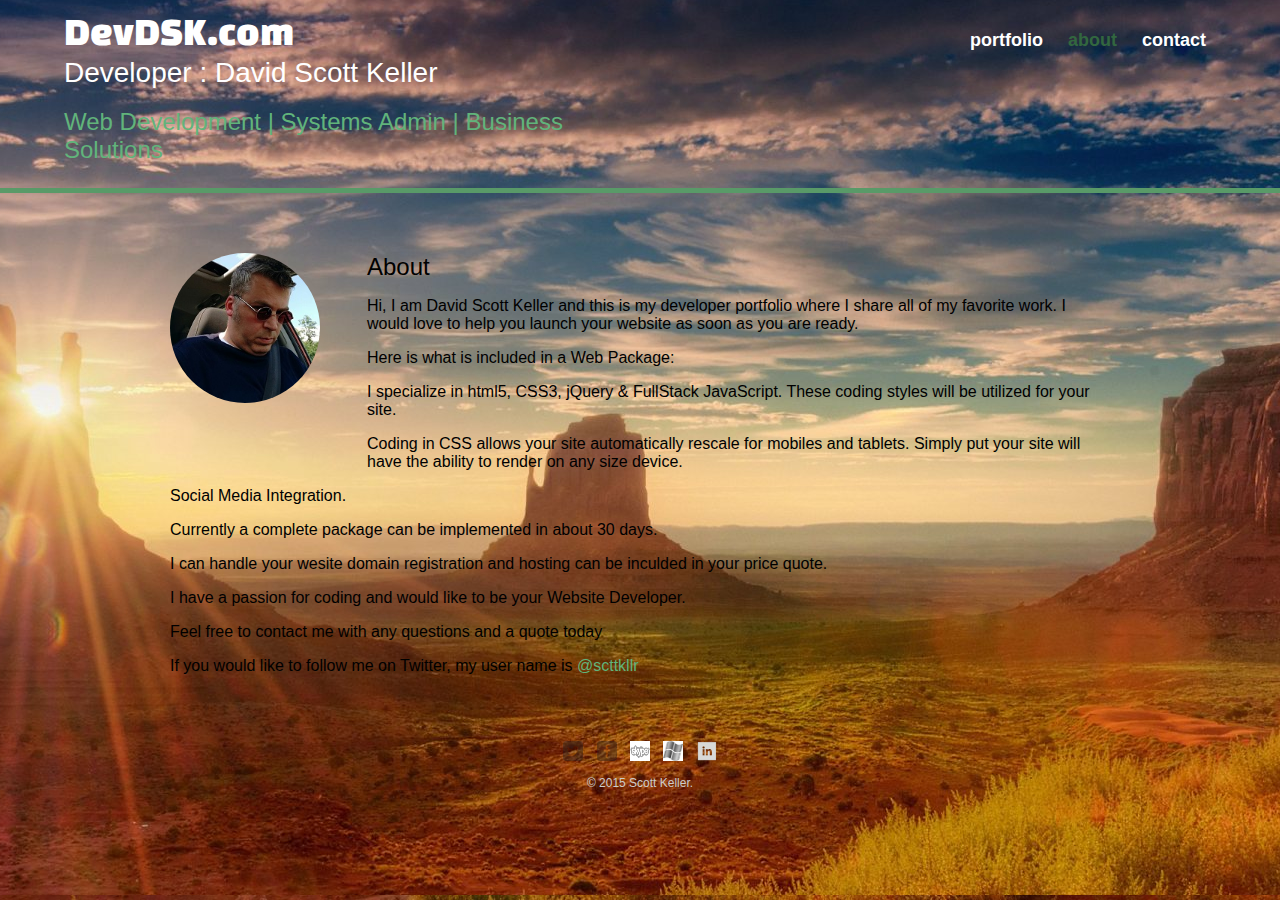
==== about.html @ abe6c1dc "fix wrapper on about" ====
<!DOCTYPE html>
<html>
  <head>
    <meta charset="utf-8">
    <title>Scott Keller | Developer</title>
    <link rel="stylesheet" href="css/normalize.css">
    <link href='https://fonts.googleapis.com/css?family=Changa+One|Open+Sans:400,400italic,700,700italic,800' rel='stylesheet' type='text/css'>
    <link rel="stylesheet" href="css/main.css">
    <link rel="stylesheet" href="css/responsive.css">
    <meta name="viewport" content="width=device-width, initial-scale=1.0">
  </head>
  <body>
    <header>
      <a href="index.html" id="logo">
      <h1>DevDSK.com</h1>
      <h2>Developer : David Scott Keller</h2>
       <h3><p>Web Development | Systems Admin | Business Solutions</p></h3>
      </a>
      <nav>
      <ul>
        <li><a href="index.html">portfolio</a></li>
        <li><a href="about.html"class="selected">about</a></li>
        <li><a href="contact.html">contact</a></li>
        </ul>
      </nav>

    </header>

    <div id="wrapper">
      <section>


        <img src="img/scottkeller.jpg" alt="photograph of Scott Keller" class="profile-photo">

        <h3>About</h3>
        <p>Hi, I am David Scott Keller and this is my developer portfolio where I share all of my favorite work.
           I would love to help you launch your website as soon as you are ready.</p>
           <p>Here is what is included in a Web Package:</p>
           <p>I specialize in html5, CSS3, jQuery & FullStack JavaScript.  These coding styles will be utilized for your site.</p>
           <p>Coding in CSS allows your site automatically rescale for mobiles and tablets.
             Simply put your site will have the ability to render on any size device.</p>
           <p>Social Media Integration.</p>
           <p>Currently a complete package can be implemented in about 30 days.</p>
           <p>I can handle your wesite domain registration and hosting can be inculded in your price quote.</p>
           <p>I have a passion for coding and would like to be your Website Developer.</p>
           <p>Feel free to contact me with any questions and a quote today</p>
           <p>If you would like to follow me on Twitter, my user name is
             <a href="http://twitter.com/scttkllr">@scttkllr</a></p>
      </section>
      <footer>
        <a href="http://twitter.com/scttkllr"><img src="img/twitter-wrap.png" alt="twitter logo"
         class="social-icon"></a>
        <a href="http://facebook.com/dskeller"><img src="img/facebook-wrap.png" alt="facebook logo"
         class="social-icon"></a>
        <a href="skype:dscottkeller?add"><img src="img/skypegrey.png" alt="skype logo"
         class="social-icon"></a>
        <a href="http://www.mycertprofile.com/Profile/4453419499"><img src="img/greyMSlogo.jpg" alt="Microsoft certified profesional logo"
         class="social-icon"></a>
        <a href=" https://www.linkedin.com/pub/scott-keller/4b/292/9b3"><img src="img/greylinkedin.png" alt="Linkedin logo"
         class="social-icon"></a>

        <p>&copy; 2015 Scott Keller.</p>
      </footer>
    </div>
  </body>
</html>
---- css/main.css ----
/*************
GENERAL
**************/
html, body {
  background: url(../img/zona.jpg) no-repeat center center fixed;
  -webkit-background-size: cover;
  -moz-background-size: cover;
  -o-background-size: cover;
  background-size: cover;
  height:100%;
}
body {
font-family: "open sans" sans serif;
}

a {
  text-decoration: none;
  }
#wrapper {
  /.background-image:url(../img/turtle.gif);
	background-repeat:no-repeat;
	background-size: contain;
  max-width: 940px;
  margin: 0 auto;
  padding: 0 5%;
  color: 000000;
  }

img {
max-width: 100%;
}


h3 {
  margin: 0 0 1em 0;
}


/*************
HEADING
**************/
#logo {
text-align: center;
  margin: 0;
}
h1 {
  font-family: 'changa one', sans-serif;
  margin: 15px 0;
  font-size: 1.75em;
  font-weight: normal;
  line-height: 0.8em;
}
h2 {
  font-size: 1.75em;
  margin: -5px 0 0;
  font-weight: normal;
}

h3 {
  font-size: 1.5em;
  margin: -5px 0 0;
  font-weight: normal;
}

/*************
NAVIGATION
**************/
nav {
text-align: center;
padding: 10px 0;
margin: 20px 0 0;
}

nav ul {
  list-style: none;
  margin: 0;
  padding: 0;
}

nav li {
  display: inline-block;
}

nav a {
  font-weight: 800;
  padding: 15px 10px;
}

/*************
 HEADER
**************/

header {
  float: left;
  margin: 0 0 30px 0;
  padding: 5px 0 0 0;
  width: 100%;
}

/*************
FOOTER
**************/
footer {
  font-size: 0.75em;
  text-align: center;
  clear: both;
  padding-top: 50px;
  color: #ccc;
}

.social-icon {
  width: 20px;
  height: 20px;
  margin: 0 5px;
}

/*************
PAGE-PORTFOLIO
**************/

#gallery {
margin: 0;
padding: 0;
list-style: none;
}

#gallery li {
  float: left;
  width: 45%;
  margin: 2.5%;
  background-color: #f5f5f5;
  color: #bdc3c7;
}

#gallery li a p {
margin: 0;
  padding: 5%;
  font-size: 0.75em;
  color: #bdc3c7;
}

/*************
ABOUT
**************/

.profile-photo {
  display: block;
  max-width: 150px;
  margin: 0 auto 30px;
  border-radius: 100%;
}

/*************
PAGE: CONTACT
**************/

.contact-info {
  list-style: none;
  padding: 0;
  margin: 0;
  font-size: 0.9em;
}

.contact-info a {
  display: block;
  min-height: 20px;
  background-repeat: no-repeat;
  background-size: 20px 20px;
  padding: 0 0 0 30px;
  margin: 0 0 10px;
}

.contact-info li.phone a {
  background-image: url('../img/phone.png');
}

.contact-info li.mail a {
  background-image: url('../img/mail.png');
}
.contact-info li.twitter a {
  background-image: url('../img/twitter.png');
}
/*************
COLORS
**************/
/* site body */
body  {
  background-color: #336633;
  //background-image:url(http://i1159.photobucket.com/albums/p629/dscottkeller/74870318-89ed-40d5-a541-341e37e0e066_zpsomp7zpoh.png);
  color: #000000;
  background-repeat:repeat;
	background-size:auto;
 }
a{

color: #61b47b;

}
/*************
HEADER
**************/
/* green header */
header {
/.background: #000000;
border-color: #599a68;
}
/* logo text */
h1,h2 {
color: #fff;
}
/* nav background on mobile devices */
nav {
  background: #599a68;
}
/* nav link */
nav a, nav a:visited {
color: #fff;
}
/* selected nav link */
nav a.selected, nav a:hover {
  color: #32673f;
}
---- css/responsive.css ----
@media screen and (min-width: 480px) {
 
  /*************
  TWO COLUMN LAYOUT
  **************/
  
  #primary {
    width: 50%;
    float: left;
  }

  #secondary {
    width: 40%;
    float: right;
  }
  

   
  /*************
  PAGE: PORTFOLIO
  **************/
  
  #gallery li {
    width: 28.3333%;
  }

  #gallery li:nth-child(4n) {
    clear: left;
  }

  /*************
  PAGE: ABOUT
  **************/

  .profile-photo {
    float: left;
    margin: 0 5% 80px 0;
  }
  
}

@media screen and (min-width: 660px) {
  
  /*************
  HEADER
  **************/
  
  nav {
    background: none;
    float: right;
    font-size: 1.125em;
    margin-right: 5%;
    text-align: right;
    width: 45%;
  }
  #logo {
    float: left;
    margin-left: 5%;
    text-align: left;
    width: 45%;
  }  
 
  h1 {
    font-size: 2.5em;
  } 
  h2 {
    font-size: 0.825em
    margin-bottom: 20px;
  }
  
  header {
    border-bottom: 5px solid #599a68;
    margin-bottom: 60px;
  }
  
}
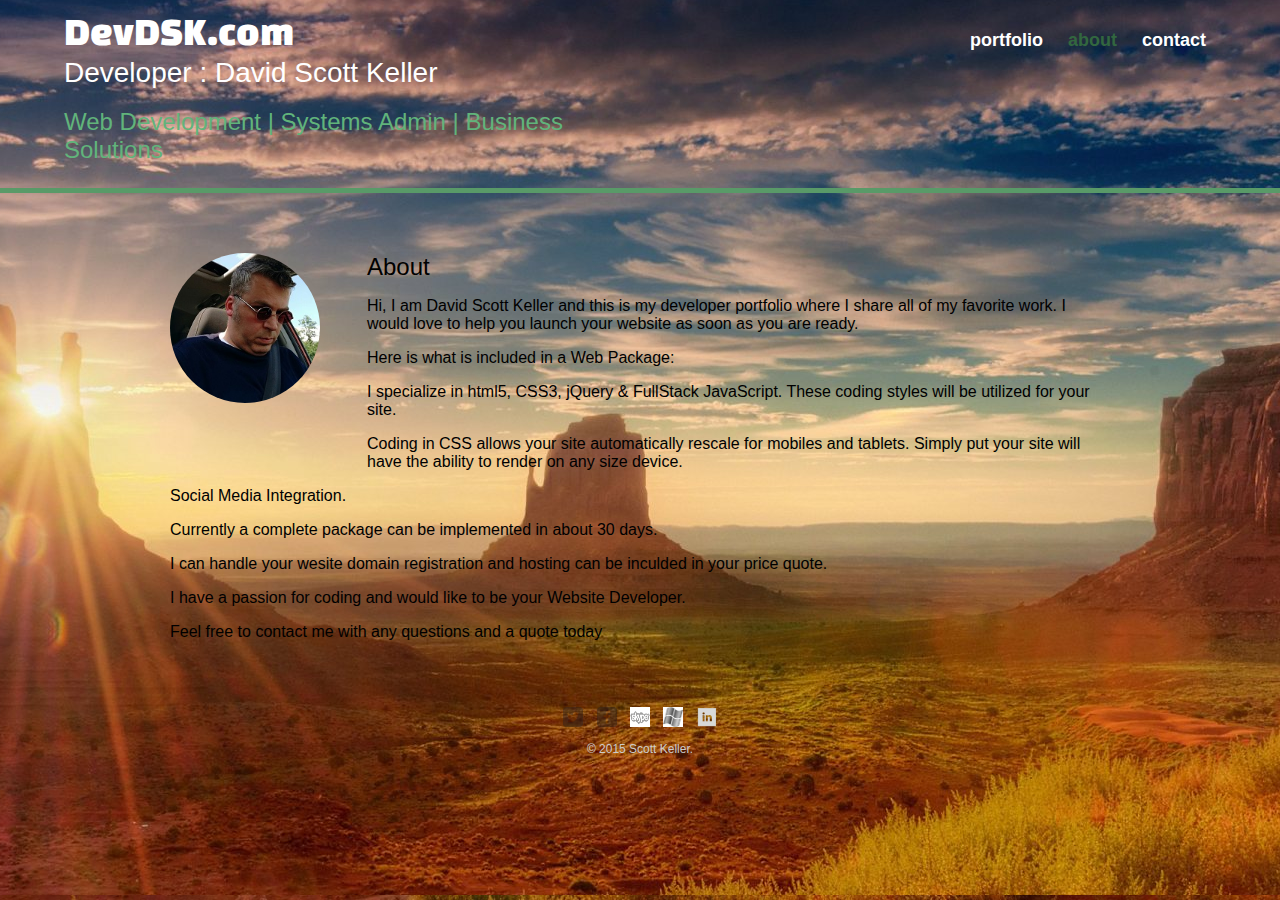
==== commit 2616f3c2: "wrapper issue" ====
--- a/about.html
+++ b/about.html
@@ -44,8 +44,7 @@
            <p>I can handle your wesite domain registration and hosting can be inculded in your price quote.</p>
            <p>I have a passion for coding and would like to be your Website Developer.</p>
            <p>Feel free to contact me with any questions and a quote today</p>
-           <p>If you would like to follow me on Twitter, my user name is
-             <a href="http://twitter.com/scttkllr">@scttkllr</a></p>
+           
       </section>
       <footer>
         <a href="http://twitter.com/scttkllr"><img src="img/twitter-wrap.png" alt="twitter logo"
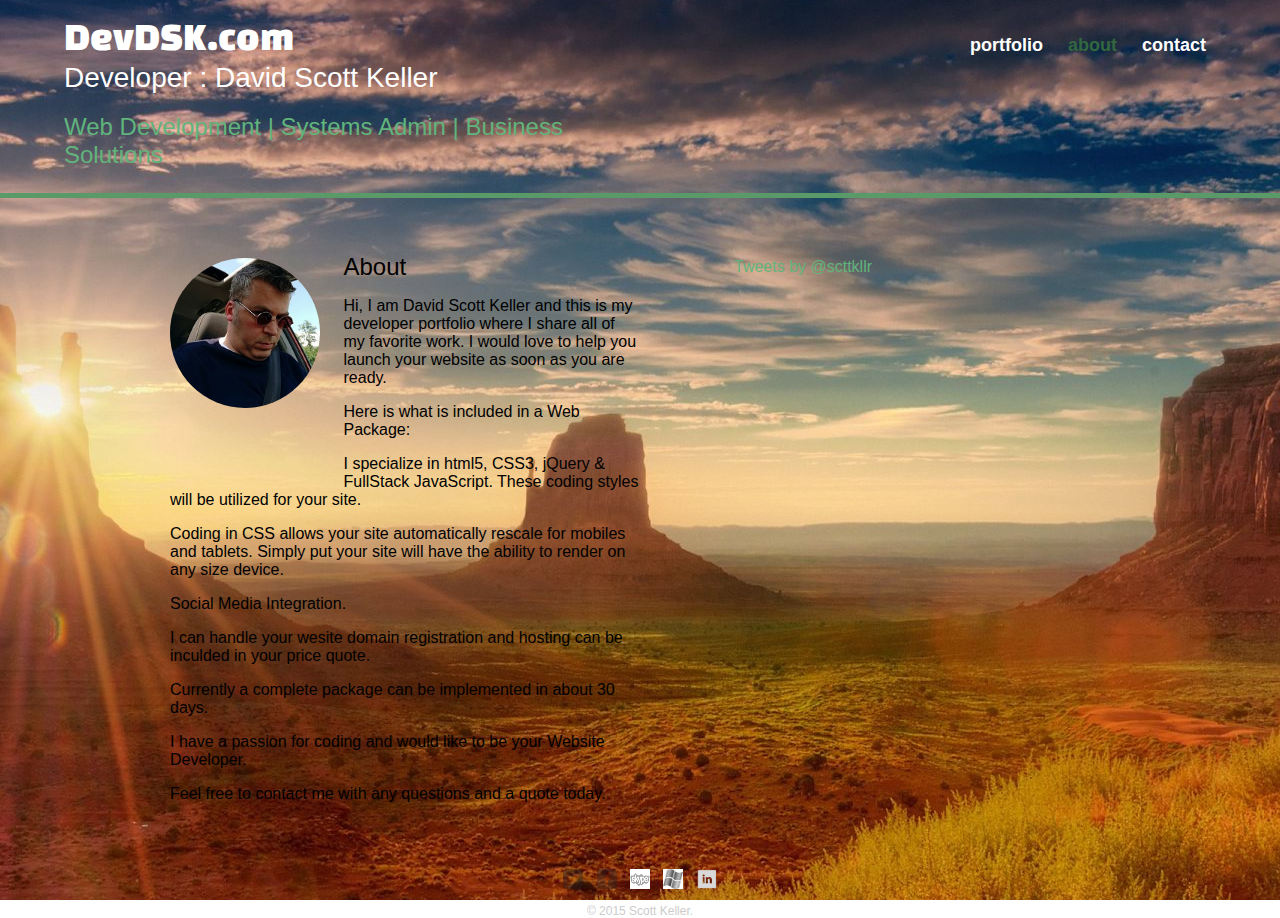
==== commit d0a7a8e0: "added social media pane" ====
--- a/about.html
+++ b/about.html
@@ -27,9 +27,7 @@
     </header>
 
     <div id="wrapper">
-      <section>
-
-
+      <section id="primary">
         <img src="img/scottkeller.jpg" alt="photograph of Scott Keller" class="profile-photo">
 
         <h3>About</h3>
@@ -37,15 +35,22 @@
            I would love to help you launch your website as soon as you are ready.</p>
            <p>Here is what is included in a Web Package:</p>
            <p>I specialize in html5, CSS3, jQuery & FullStack JavaScript.  These coding styles will be utilized for your site.</p>
-           <p>Coding in CSS allows your site automatically rescale for mobiles and tablets.
+            <p>Coding in CSS allows your site automatically rescale for mobiles and tablets.
              Simply put your site will have the ability to render on any size device.</p>
            <p>Social Media Integration.</p>
+           <p>I can handle your wesite domain registration and hosting can be inculded in your price quote.</p>
            <p>Currently a complete package can be implemented in about 30 days.</p>
-           <p>I can handle your wesite domain registration and hosting can be inculded in your price quote.</p>
            <p>I have a passion for coding and would like to be your Website Developer.</p>
-           <p>Feel free to contact me with any questions and a quote today</p>
-           
-      </section>
+           <p>Feel free to contact me with any questions and a quote today.</p>
+              </section>
+<section id="secondary">
+  <a class="twitter-timeline" href="https://twitter.com/scttkllr" data-widget-id="735266483635425281">Tweets by @scttkllr</a>
+<script>!function(d,s,id)
+{var js,fjs=d.getElementsByTagName(s)[0],p=/^http:/.test(d.location)?'http':'https';
+if(!d.getElementById(id)){js=d.createElement(s);js.id=id;js.src=p+"://platform.twitter.com/widgets.js";
+fjs.parentNode.insertBefore(js,fjs);}}(document,"script","twitter-wjs");</script>
+  </script>
+                </section>
       <footer>
         <a href="http://twitter.com/scttkllr"><img src="img/twitter-wrap.png" alt="twitter logo"
          class="social-icon"></a>
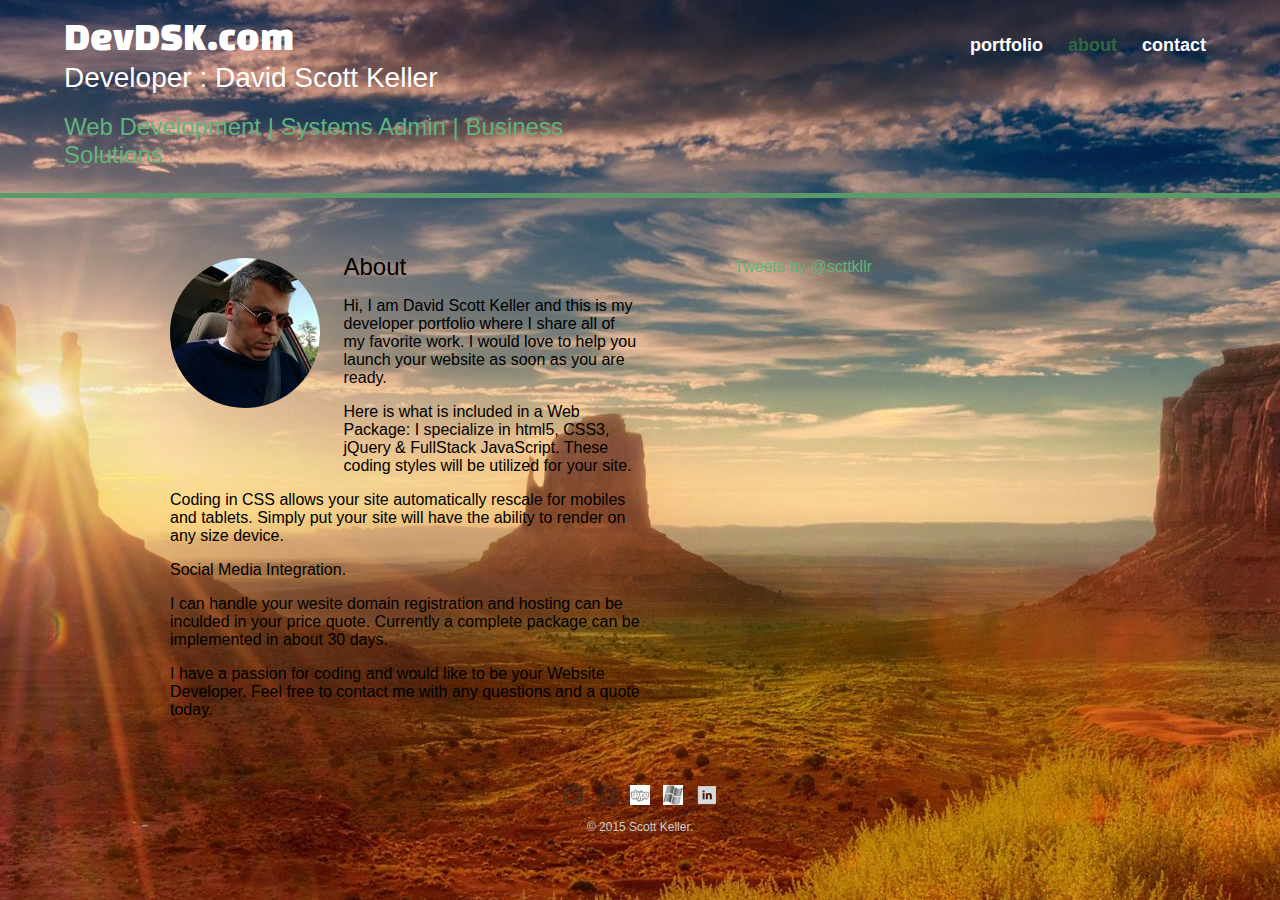
==== commit e064bfb5: "reformatted text on about" ====
--- a/about.html
+++ b/about.html
@@ -32,16 +32,16 @@
 
         <h3>About</h3>
         <p>Hi, I am David Scott Keller and this is my developer portfolio where I share all of my favorite work.
-           I would love to help you launch your website as soon as you are ready.</p>
-           <p>Here is what is included in a Web Package:</p>
-           <p>I specialize in html5, CSS3, jQuery & FullStack JavaScript.  These coding styles will be utilized for your site.</p>
-            <p>Coding in CSS allows your site automatically rescale for mobiles and tablets.
-             Simply put your site will have the ability to render on any size device.</p>
-           <p>Social Media Integration.</p>
-           <p>I can handle your wesite domain registration and hosting can be inculded in your price quote.</p>
-           <p>Currently a complete package can be implemented in about 30 days.</p>
-           <p>I have a passion for coding and would like to be your Website Developer.</p>
-           <p>Feel free to contact me with any questions and a quote today.</p>
+          I would love to help you launch your website as soon as you are ready.</p>
+          <p>Here is what is included in a Web Package: I specialize in html5, CSS3, jQuery & FullStack JavaScript.
+          These coding styles will be utilized for your site. </p>
+          <p>Coding in CSS allows your site automatically rescale for mobiles and tablets.
+          Simply put your site will have the ability to render on any size device.</p>
+          <p>Social Media Integration.</p>
+          <p>I can handle your wesite domain registration and hosting can be inculded in your price quote.
+          Currently a complete package can be implemented in about 30 days.</p>
+          <p>I have a passion for coding and would like to be your Website Developer.
+          Feel free to contact me with any questions and a quote today.</p>
               </section>
 <section id="secondary">
   <a class="twitter-timeline" href="https://twitter.com/scttkllr" data-widget-id="735266483635425281">Tweets by @scttkllr</a>
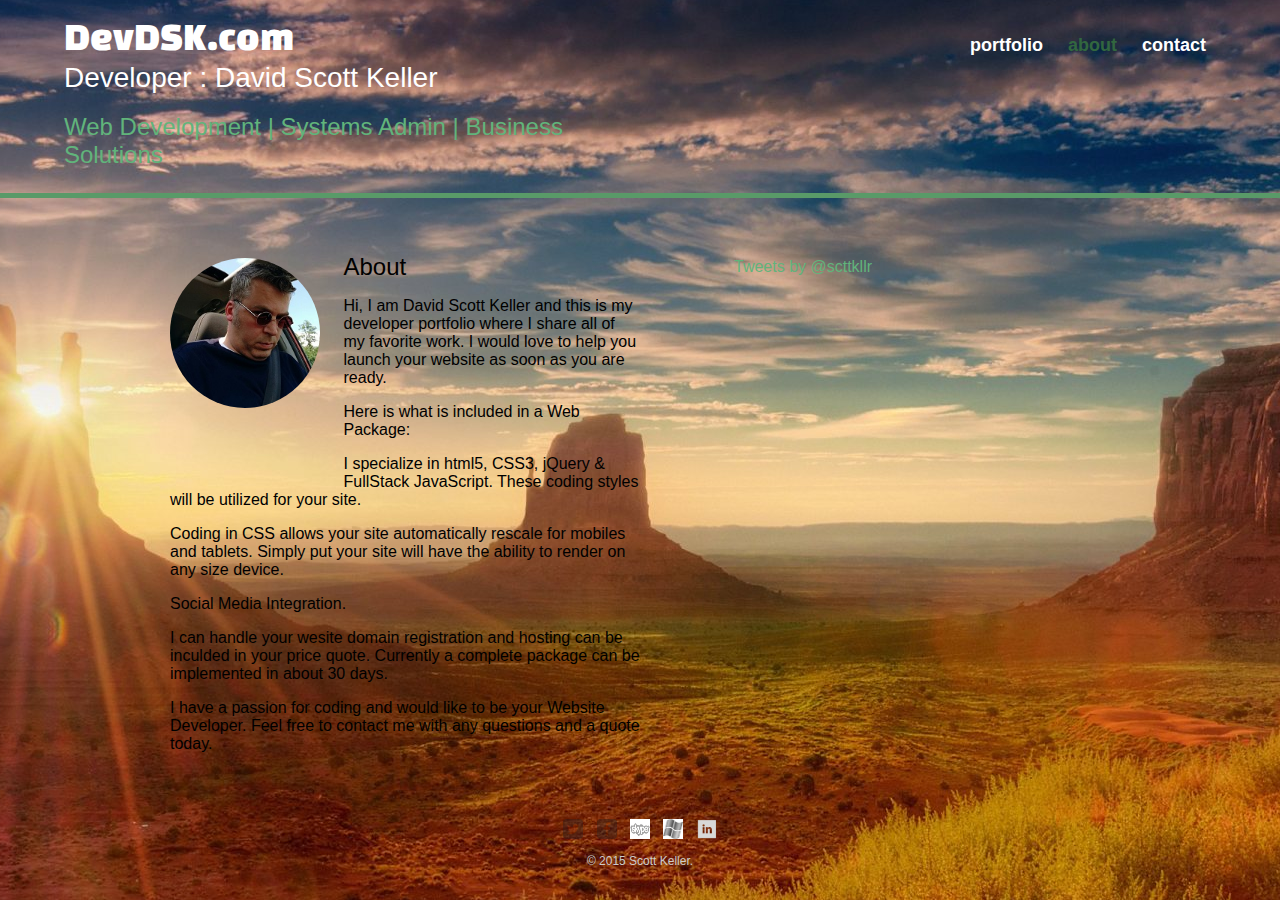
==== commit 330aeeea: "reforematted text" ====
--- a/about.html
+++ b/about.html
@@ -33,7 +33,8 @@
         <h3>About</h3>
         <p>Hi, I am David Scott Keller and this is my developer portfolio where I share all of my favorite work.
           I would love to help you launch your website as soon as you are ready.</p>
-          <p>Here is what is included in a Web Package: I specialize in html5, CSS3, jQuery & FullStack JavaScript.
+          <p>Here is what is included in a Web Package:</P>
+            <p>I specialize in html5, CSS3, jQuery & FullStack JavaScript.
           These coding styles will be utilized for your site. </p>
           <p>Coding in CSS allows your site automatically rescale for mobiles and tablets.
           Simply put your site will have the ability to render on any size device.</p>
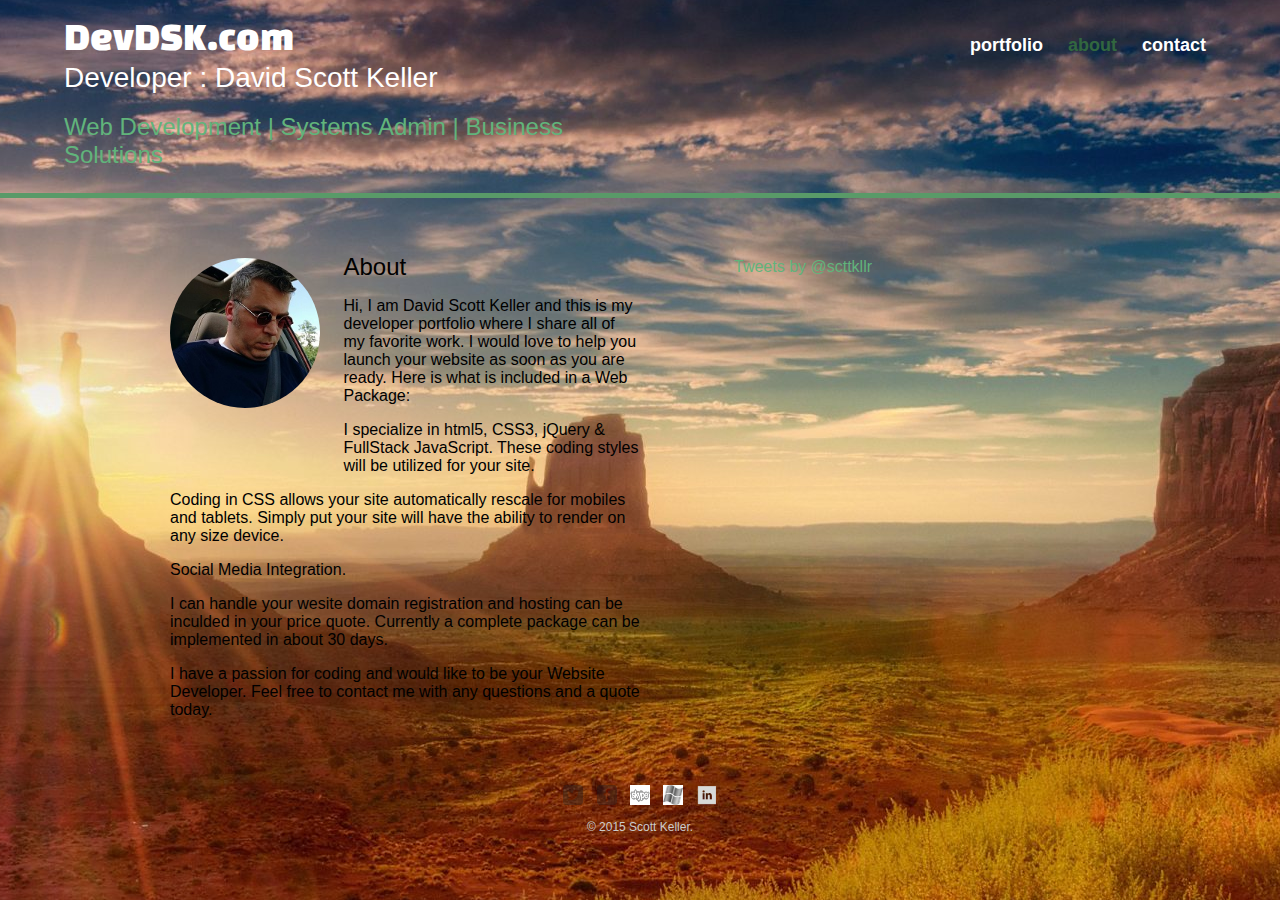
==== commit 6bcecdd9: "reforematted text" ====
--- a/about.html
+++ b/about.html
@@ -32,8 +32,7 @@
 
         <h3>About</h3>
         <p>Hi, I am David Scott Keller and this is my developer portfolio where I share all of my favorite work.
-          I would love to help you launch your website as soon as you are ready.</p>
-          <p>Here is what is included in a Web Package:</P>
+          I would love to help you launch your website as soon as you are ready. Here is what is included in a Web Package:</P>
             <p>I specialize in html5, CSS3, jQuery & FullStack JavaScript.
           These coding styles will be utilized for your site. </p>
           <p>Coding in CSS allows your site automatically rescale for mobiles and tablets.
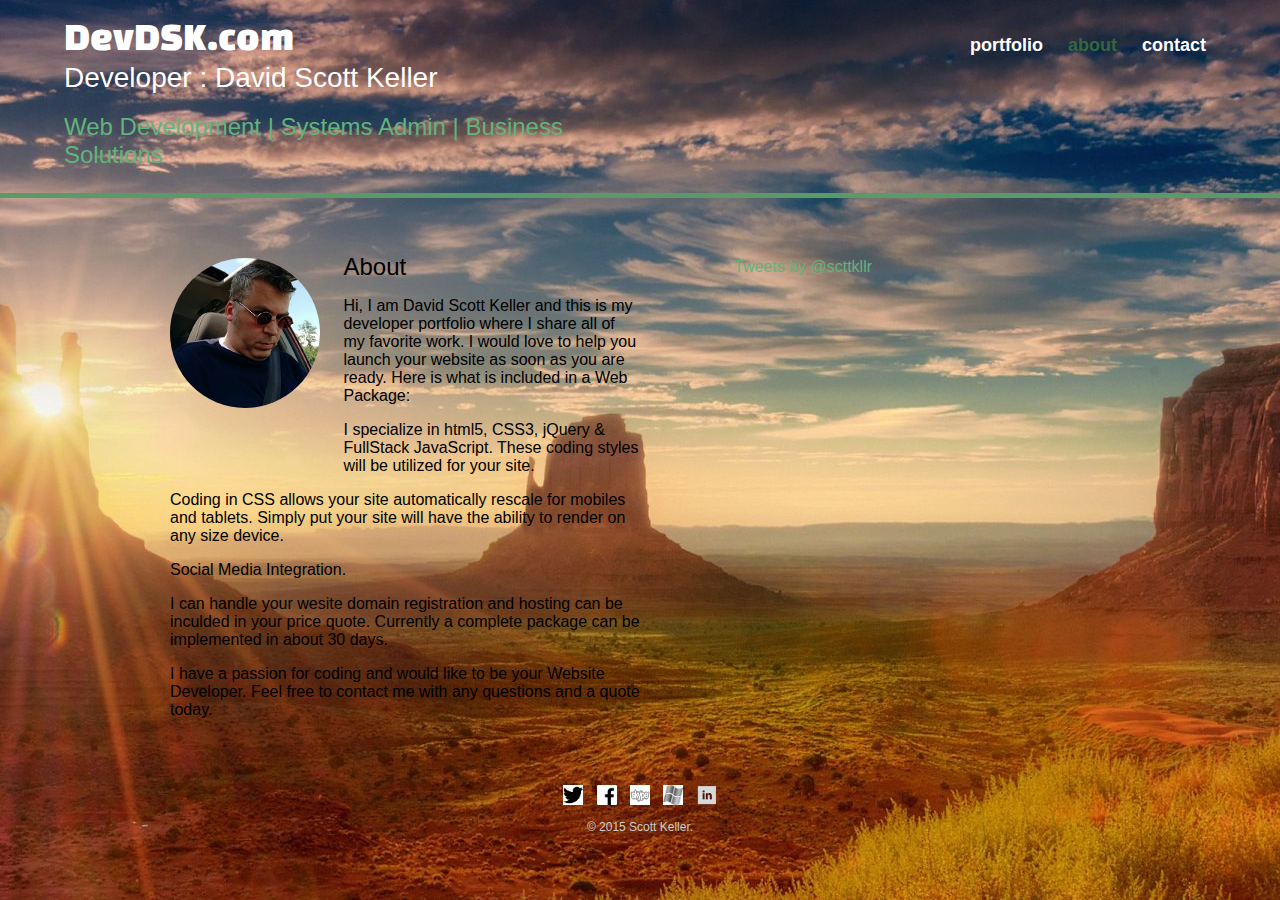
==== commit 0db53d0f: "altered social media icons for better visibility" ====
--- a/about.html
+++ b/about.html
@@ -47,14 +47,15 @@
   <a class="twitter-timeline" href="https://twitter.com/scttkllr" data-widget-id="735266483635425281">Tweets by @scttkllr</a>
 <script>!function(d,s,id)
 {var js,fjs=d.getElementsByTagName(s)[0],p=/^http:/.test(d.location)?'http':'https';
-if(!d.getElementById(id)){js=d.createElement(s);js.id=id;js.src=p+"://platform.twitter.com/widgets.js";
-fjs.parentNode.insertBefore(js,fjs);}}(document,"script","twitter-wjs");</script>
+if(!d.getElementById(id)){js=d.createElement(s);
+  js.id=id;js.src=p+"://platform.twitter.com/widgets.js";
+  fjs.parentNode.insertBefore(js,fjs);}}(document,"script","twitter-wjs");
   </script>
                 </section>
       <footer>
-        <a href="http://twitter.com/scttkllr"><img src="img/twitter-wrap.png" alt="twitter logo"
+        <a href="http://twitter.com/scttkllr"><img src="img/twitblack.jpg" alt="twitter logo"
          class="social-icon"></a>
-        <a href="http://facebook.com/dskeller"><img src="img/facebook-wrap.png" alt="facebook logo"
+        <a href="http://facebook.com/dskeller"><img src="img/fbwhite.png" alt="facebook logo"
          class="social-icon"></a>
         <a href="skype:dscottkeller?add"><img src="img/skypegrey.png" alt="skype logo"
          class="social-icon"></a>
--- a/css/main.css
+++ b/css/main.css
@@ -18,7 +18,7 @@
   }
 #wrapper {
   /.background-image:url(../img/turtle.gif);
-	background-repeat:no-repeat;
+	background-repeat: no-repeat;
 	background-size: contain;
   max-width: 940px;
   margin: 0 auto;
